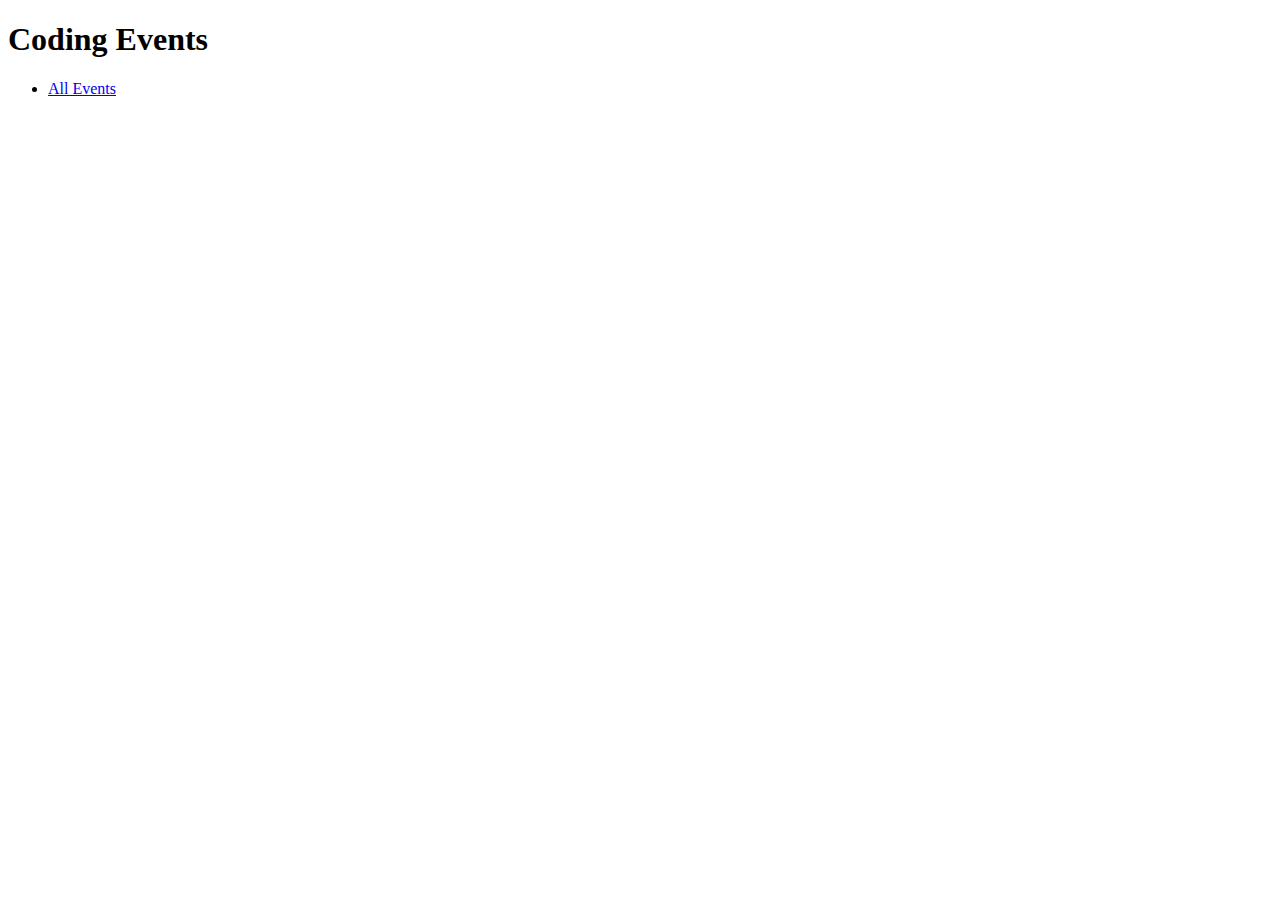
==== src/main/resources/templates/index.html @ e60b5d6f "Fixed index to have nav and head" ====
<!DOCTYPE html>
<html lang="en" xmlns:th="http://www.thymeleaf.org/">
<head>
    <meta charset="UTF-8"/>
    <title>Coding Events</title>
</head>
<body>

<h1>Coding Events</h1>

<nav>
    <ul>
        <li><a href="/events">All Events</a> </li>
    </ul>
</nav>

</body>
</html>
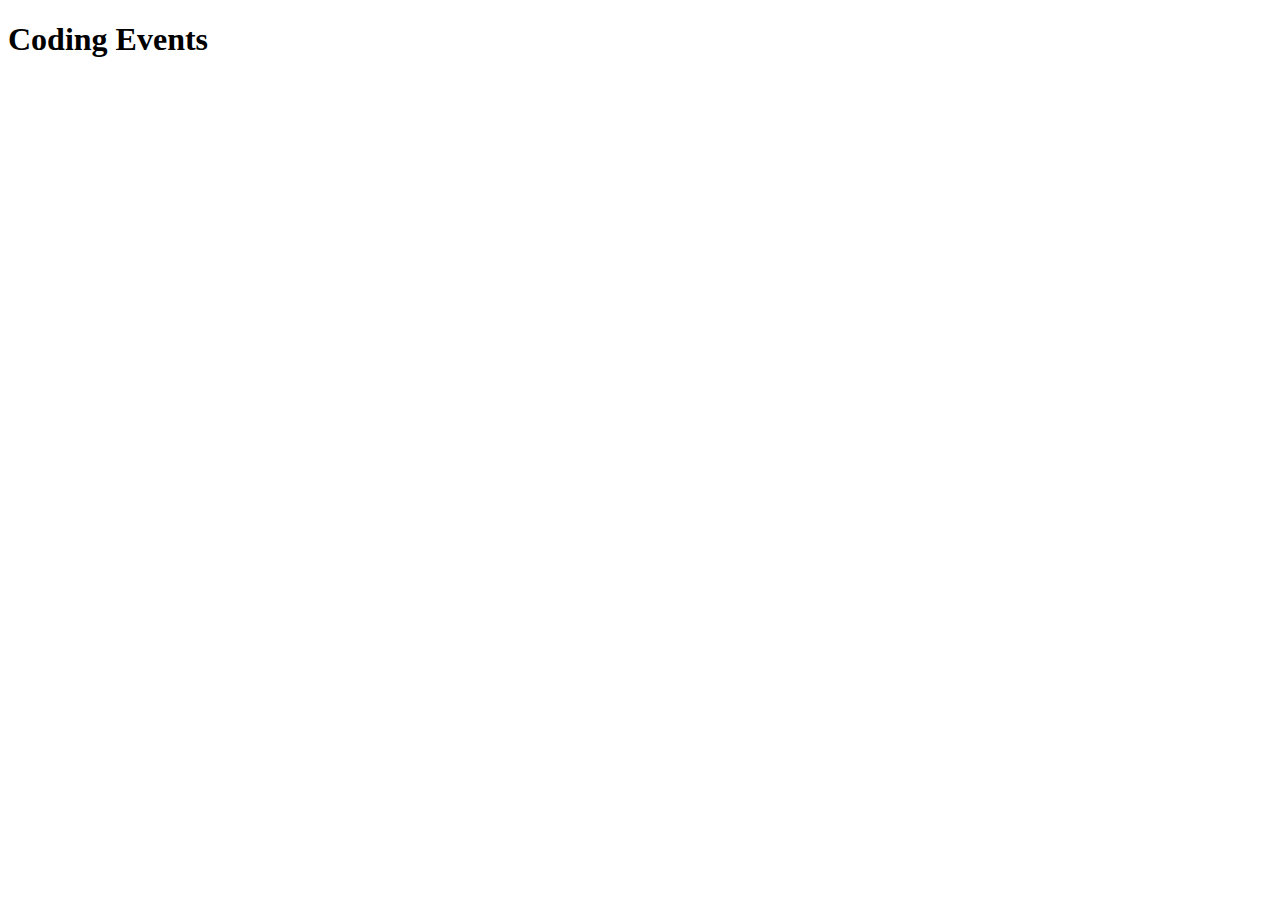
==== commit fe511429: "fixed navigation links" ====
--- a/src/main/resources/templates/index.html
+++ b/src/main/resources/templates/index.html
@@ -8,11 +8,7 @@
 
 <h1>Coding Events</h1>
 
-<nav>
-    <ul>
-        <li><a href="/events">All Events</a> </li>
-    </ul>
-</nav>
+<nav th:replace="fragments :: navigation"></nav>
 
 </body>
 </html>